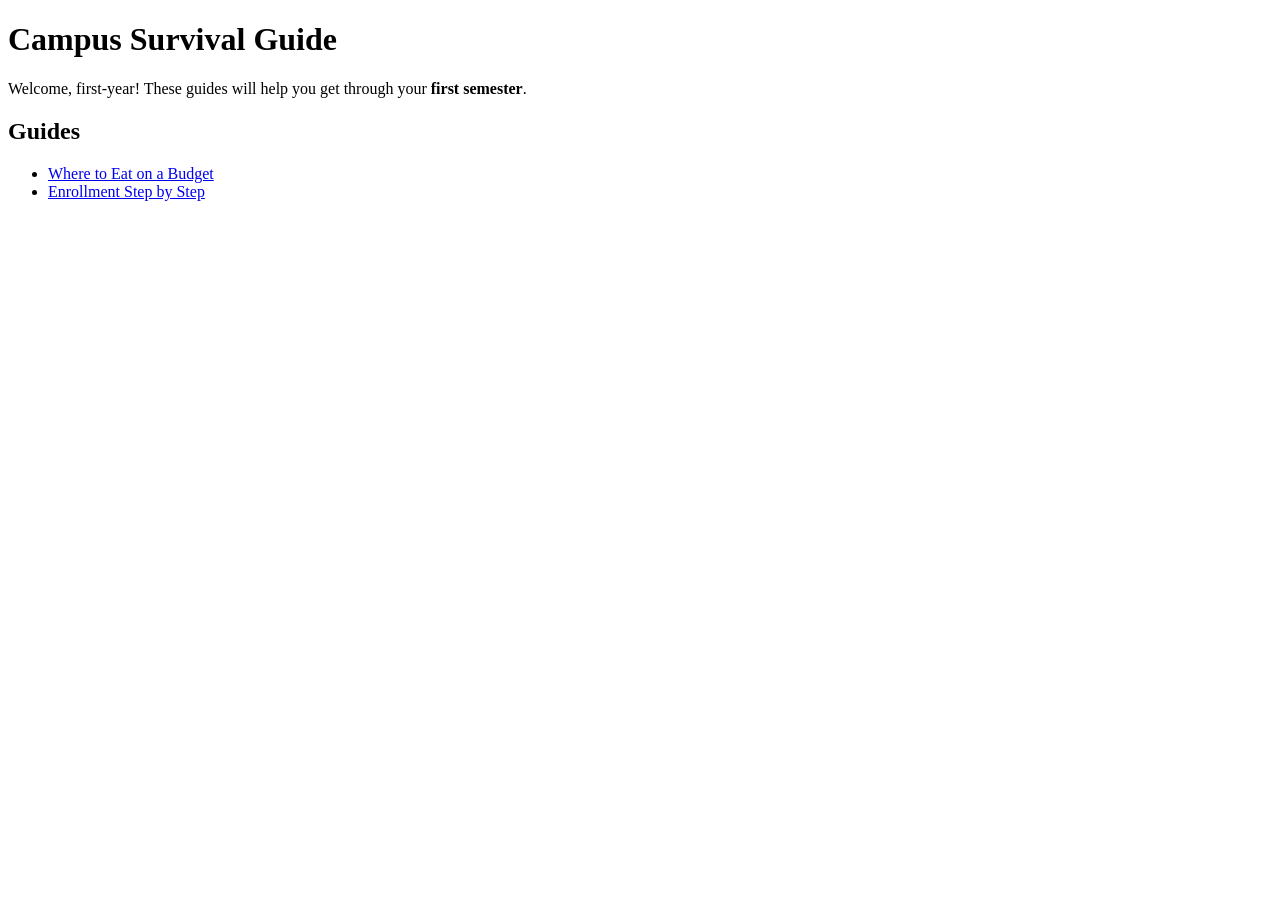
==== index.html @ e07c4859 "Initial commit" ====
<!doctype html>
<html lang="en">
  <head>
    <meta charset="UTF-8" />
    <meta name="viewport" content="width=device-width, initial-scale=1.0" />
    <title>Campus Survival Guide</title>
  </head>
  <body>
    <h1>Campus Survival Guide</h1>

    <p>
      Welcome, first-year! These guides will help you get through your
      <strong>first semester</strong>.
    </p>

    <h2>Guides</h2>
    <ul>
      <li><a href="guides/food.html">Where to Eat on a Budget</a></li>
      <li><a href="guides/enrollment.html">Enrollment Step by Step</a></li>
    </ul>
  </body>
</html>
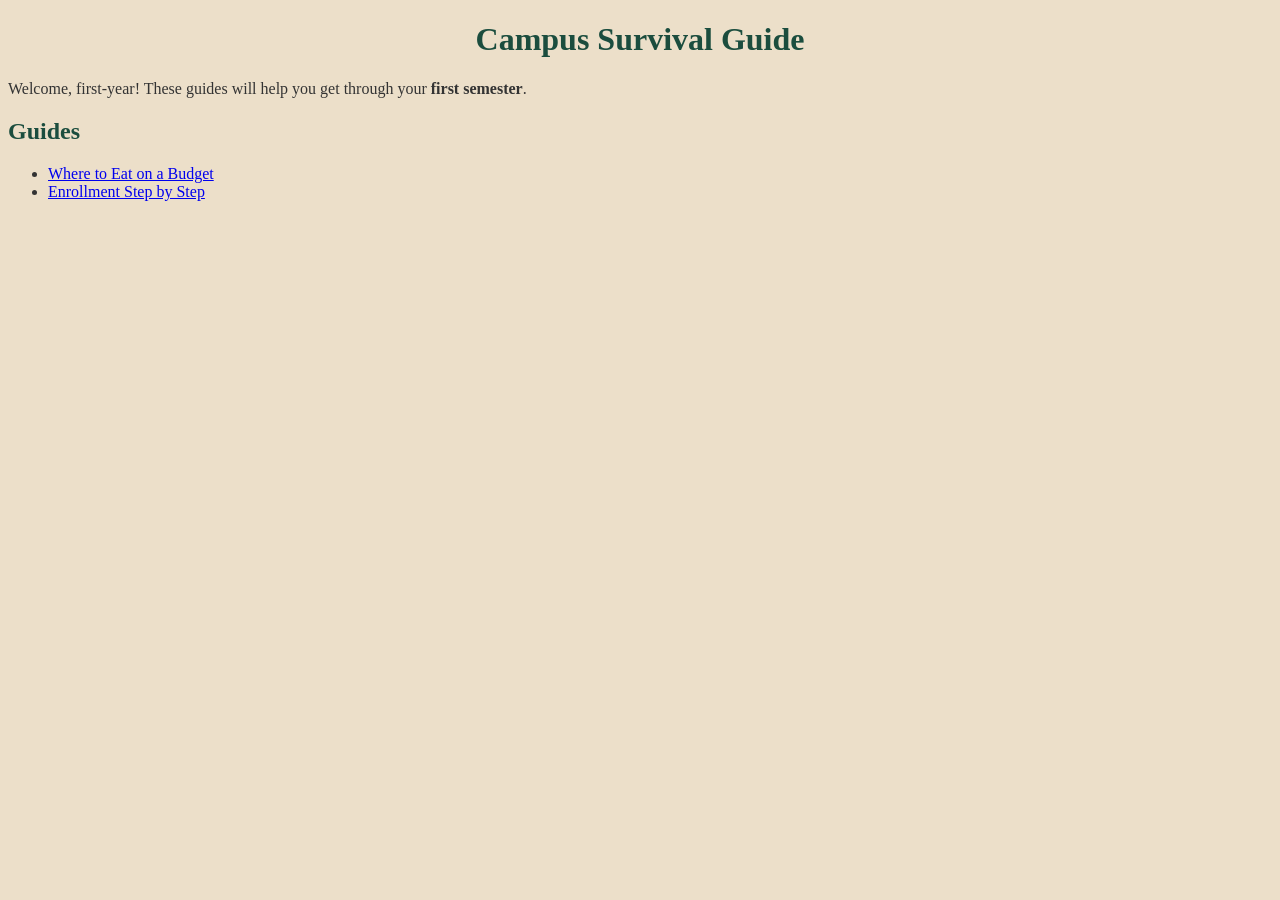
==== commit b70d51de: "css" ====
--- a/index.html
+++ b/index.html
@@ -3,6 +3,7 @@
   <head>
     <meta charset="UTF-8" />
     <meta name="viewport" content="width=device-width, initial-scale=1.0" />
+    <link rel="stylesheet" href="styles.css" />
     <title>Campus Survival Guide</title>
   </head>
   <body>
--- a/styles.css
+++ b/styles.css
@@ -0,0 +1,27 @@
+body {
+  font-family: "Times New Roman", Times, serif;
+  color: #333333;
+  background-color: #ecdfc9;
+}
+
+h1,
+h2 {
+  color: #1b4d3e;
+}
+
+h1 {
+  text-align: center;
+}
+.introduction {
+  font-size: 20px;
+}
+.tip {
+  background-color: #fff4cc;
+  padding: 10px;
+  border: 2px solid #e0a800;
+  margin: 24px 0;
+}
+
+img {
+  border: 2px solid #1b4d3e;
+}
